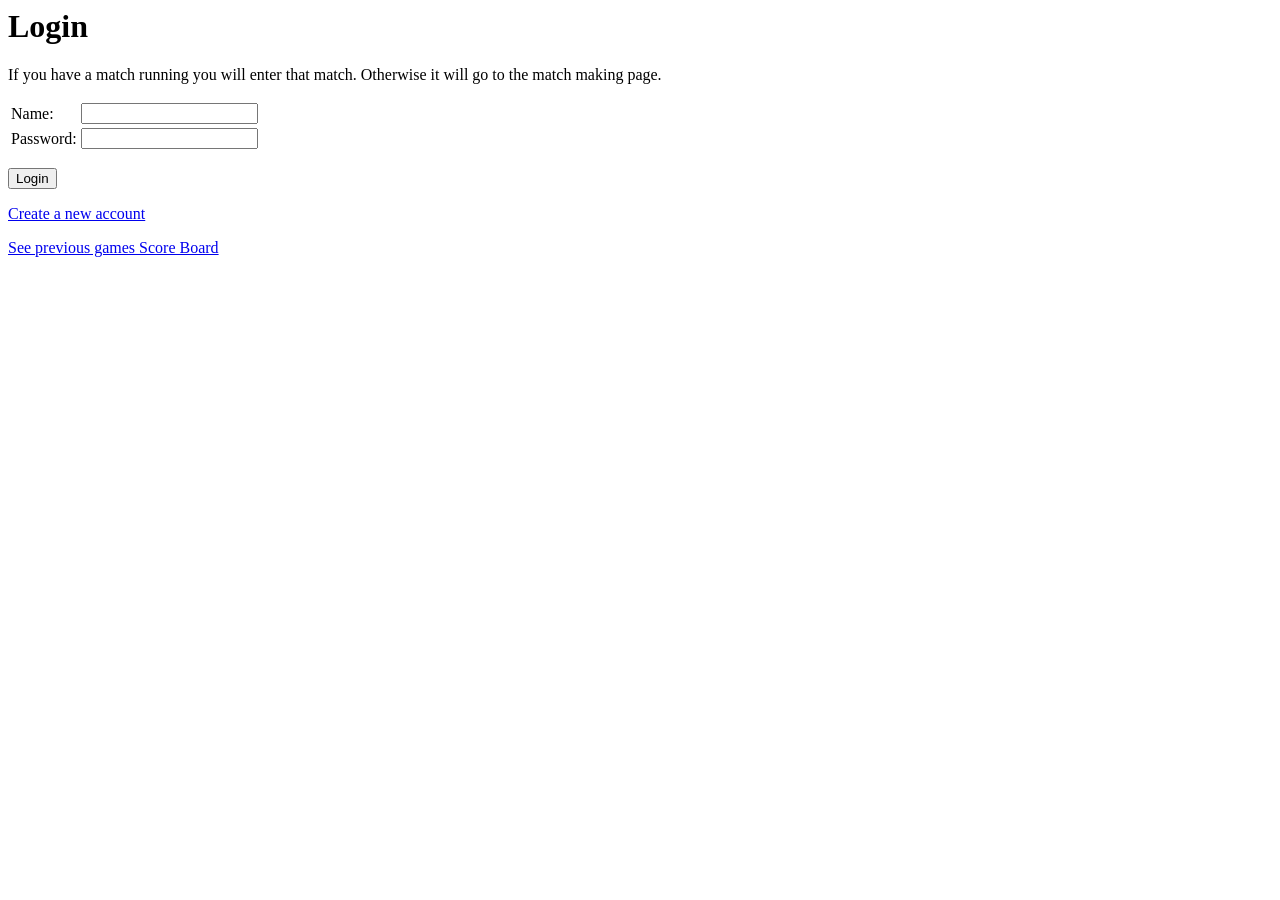
==== public/index.html @ 7a7a856a "Added the files to GitHub Simply uploaded every file from the game template" ====
<html>

<head>
  <title>Express</title>
  <link rel="stylesheet" href="/stylesheets/style.css">
  <script src="./javascripts/utils/verifications.js"></script>
  <script src="./javascripts/requests/matchesRequests.js"></script>
  <script src="./javascripts/requests/usersRequests.js"></script>
  <script src="./javascripts/login.js"></script>
</head>

<body>
  <header>
    <h1>Login</h1>
  </header>
  <main>
    <p> If you have a match running you will enter that match.
      Otherwise it will go to the match making page.
    </p>
    <form action="javascript:login()">
      <table>
        <tr>
          <td>Name:</td>
          <td><input type="text" autocomplete="username" id="name"></td>
        </tr>
        <tr>
          <td>Password:</td>
          <td><input type="password" autocomplete="current-password" id="password"></td>
        </tr>
      </table>
      <p id="msg" class="warning"></p>
      <p><input type="submit" value="Login"></p>
      <p><a href="register.html">Create a new account</a></p>
      <p><a href="scoreboard.html">See previous games Score Board</a></p>
    </form>
  </main>
</body>

</html>
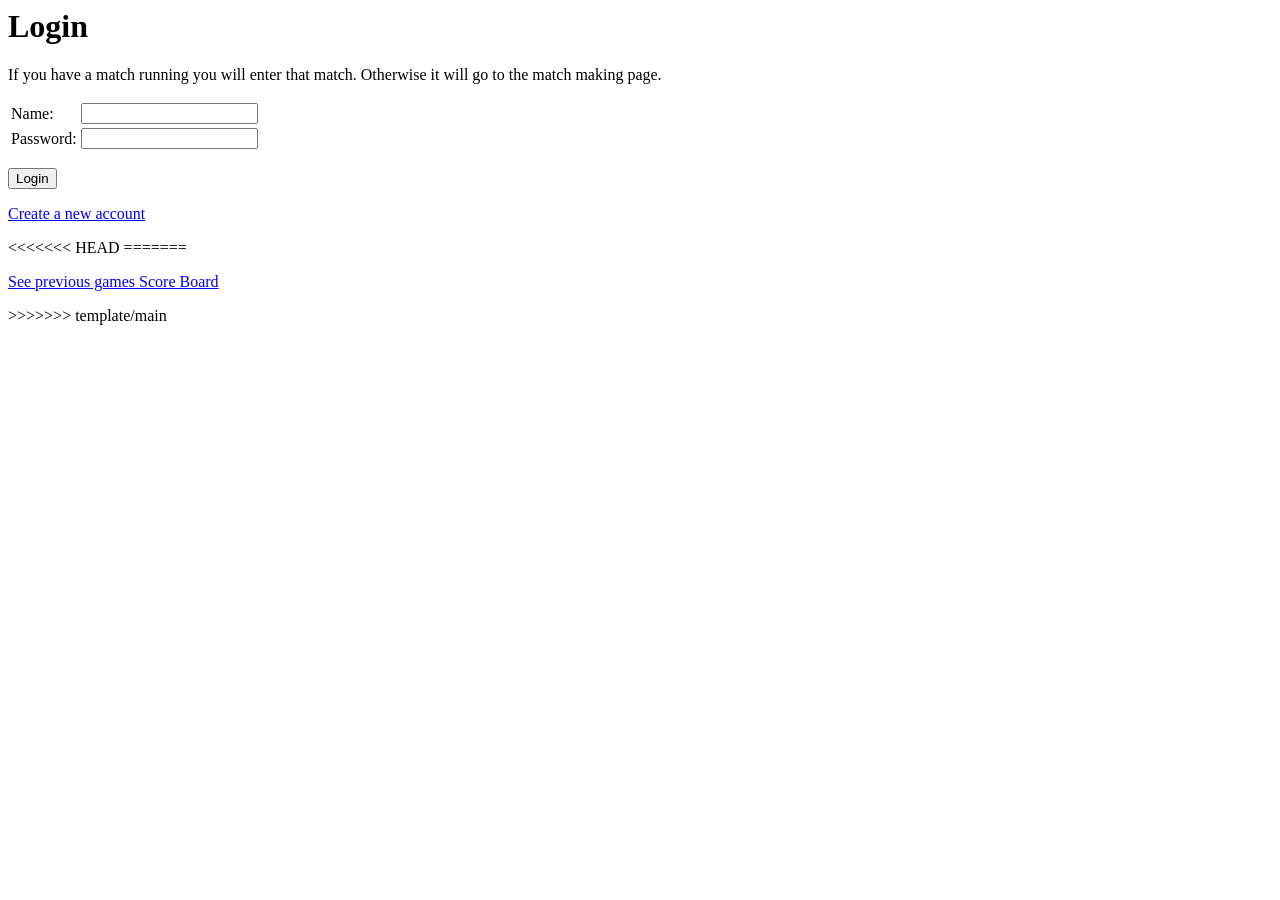
==== commit 887e5bfd: "Updated everything again This time it should work better There's less stuff to fix but should be bet" ====
--- a/public/index.html
+++ b/public/index.html
@@ -31,7 +31,10 @@
       <p id="msg" class="warning"></p>
       <p><input type="submit" value="Login"></p>
       <p><a href="register.html">Create a new account</a></p>
+<<<<<<< HEAD
+=======
       <p><a href="scoreboard.html">See previous games Score Board</a></p>
+>>>>>>> template/main
     </form>
   </main>
 </body>
